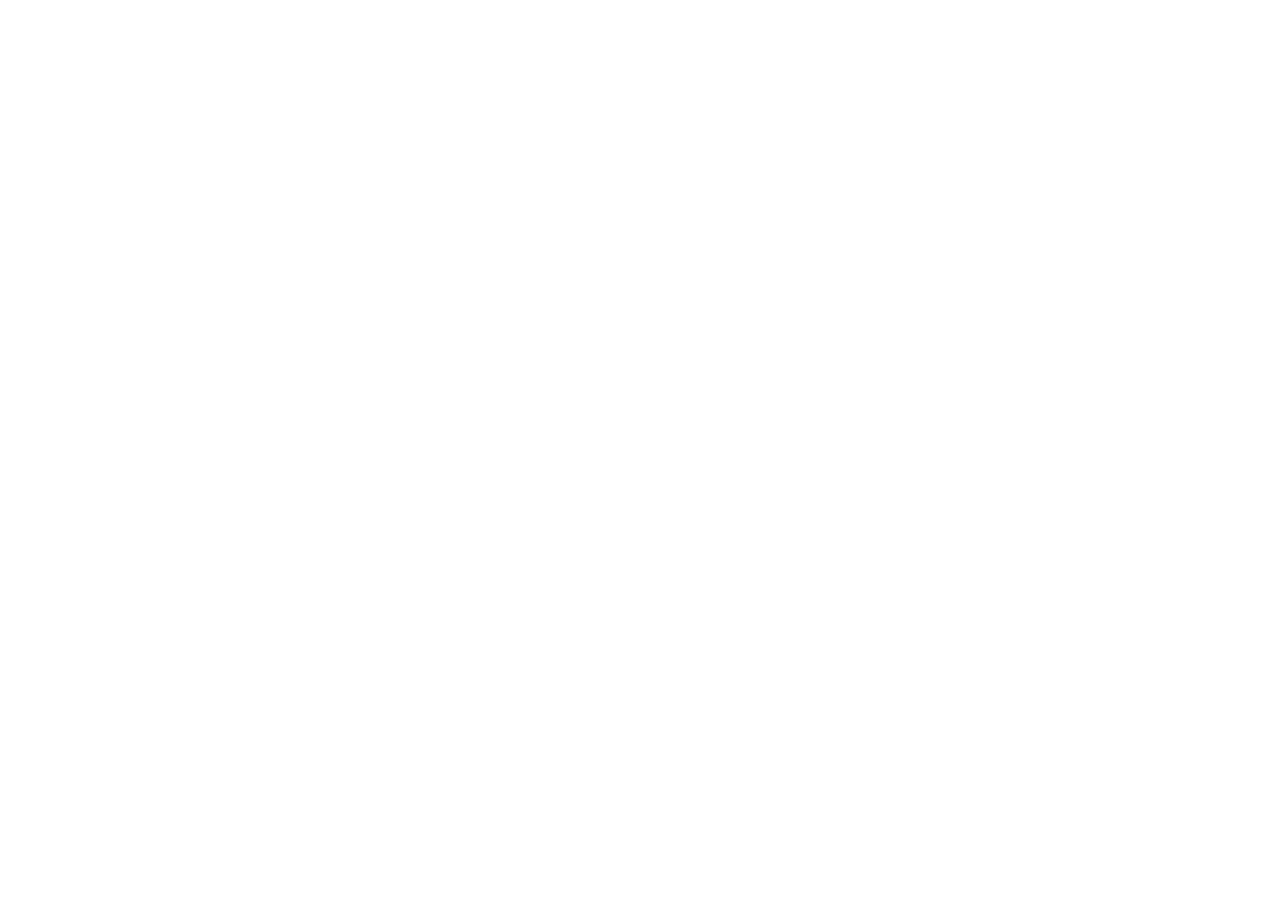
==== pages/about.html @ bd8d75fd "Initial commit" ====
<!DOCTYPE html>
<html lang="en">
<head>
      <meta charset="UTF-8">
      <meta http-equiv="X-UA-Compatible" content="IE=edge">
      <meta name="viewport" content="width=device-width, initial-scale=1.0">
      <title>Document</title>
</head>
<body>
      
</body>
</html>
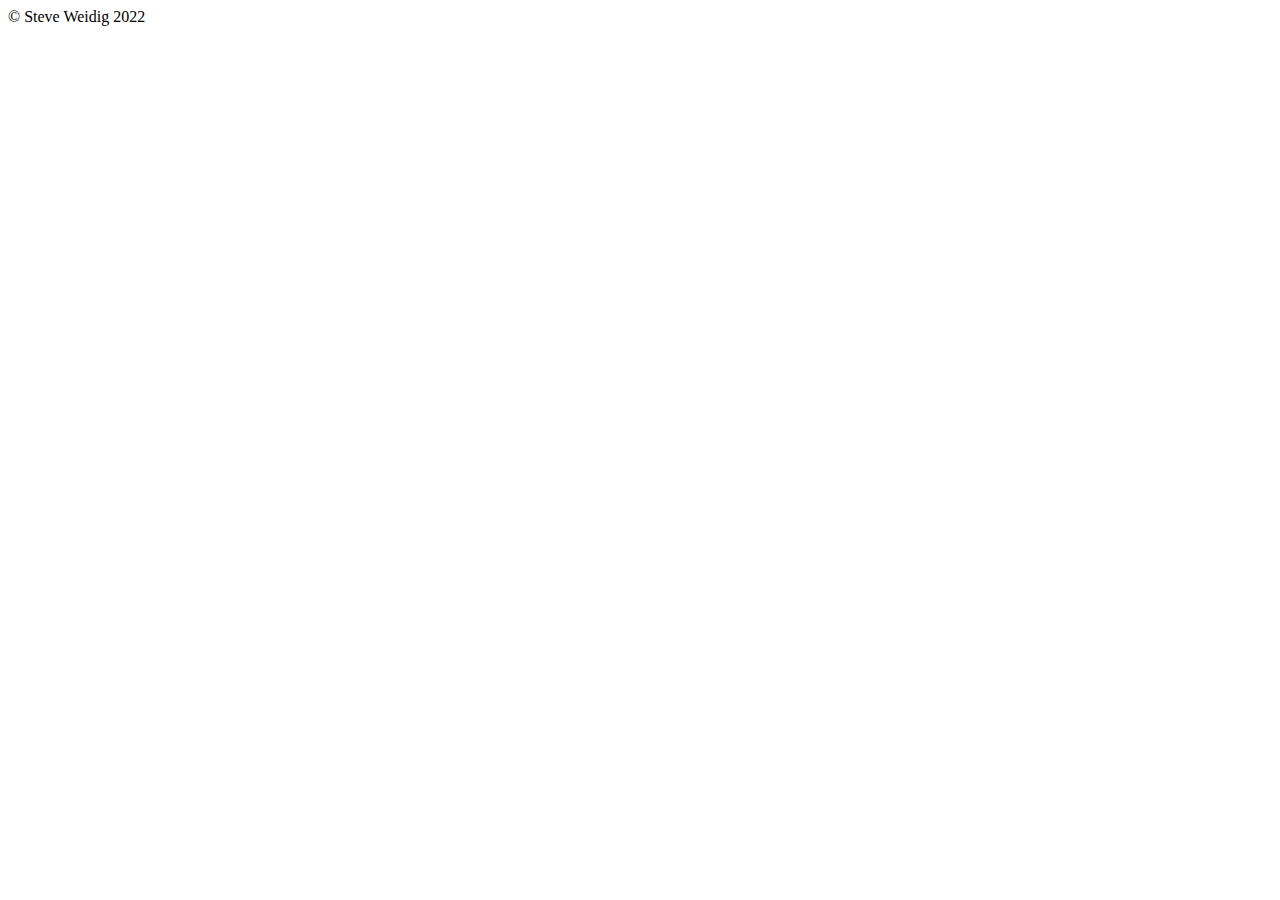
==== commit 106414d6: "update" ====
--- a/pages/about.html
+++ b/pages/about.html
@@ -4,9 +4,9 @@
       <meta charset="UTF-8">
       <meta http-equiv="X-UA-Compatible" content="IE=edge">
       <meta name="viewport" content="width=device-width, initial-scale=1.0">
-      <title>Document</title>
+      <title>About</title>
 </head>
 <body>
-      
+      &copy; Steve Weidig 2022
 </body>
 </html>